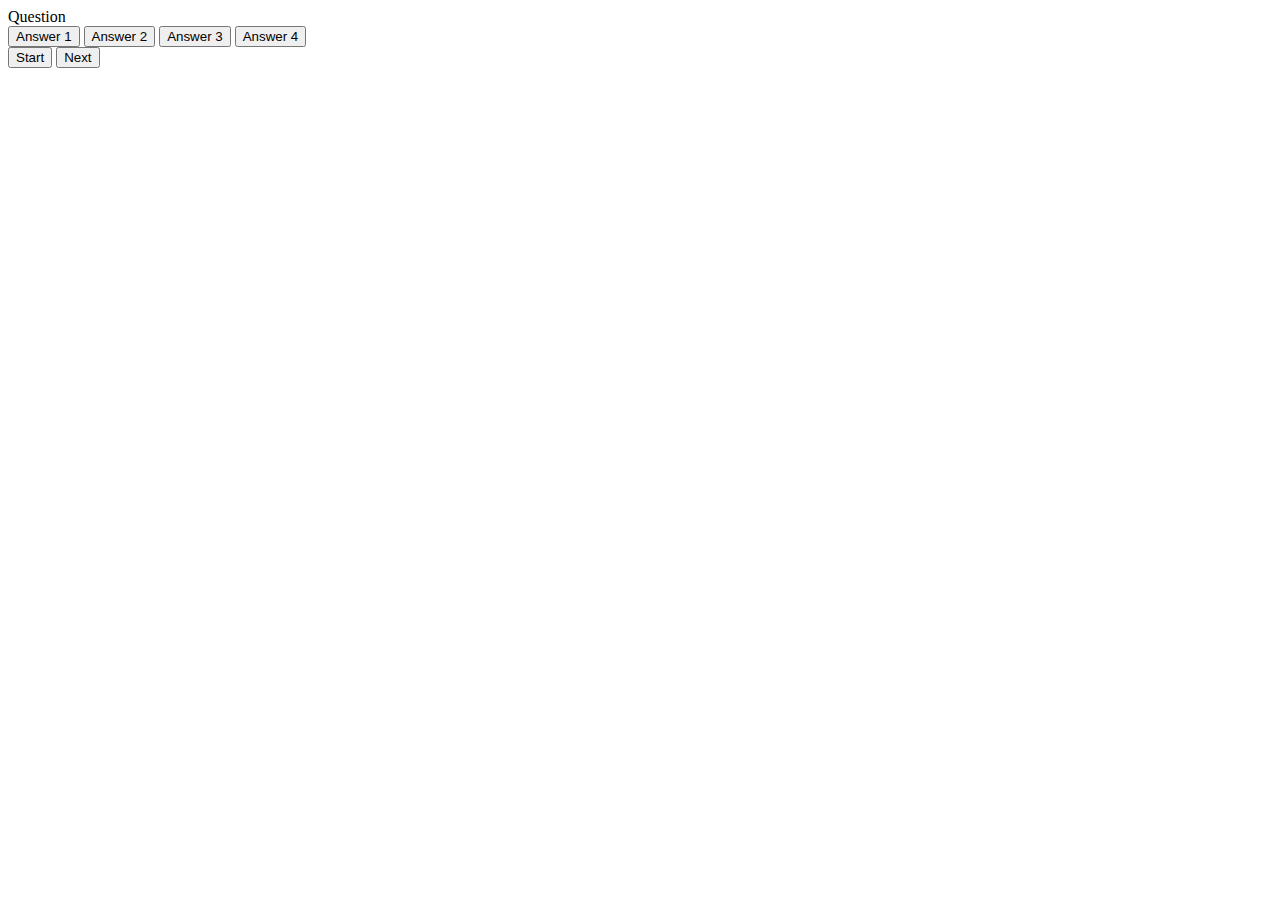
==== index.html @ 2d16ba44 "Created some buttons in HTML and linked CSS and JS files" ====
<!doctype html>
<html lang="en">
  <head>
    <meta charset="utf-8">
    <meta name="viewport" content="width=device-width, initial-scale=1.0">
    <meta http-equiv="X-UA-Compatible" content="ie=edge">
    <link href="style.css" rel="stylesheet">
    <script defer src="script.js"></script>
    <title>My Online Quiz</title>
  </head>
  <body>
    <div class="container">
        <div id="question-container" class="hide"></div>
        <div id="question">Question</div>
        <div id="answer-buttons" class="btn-grid">
            <button class="btn">Answer 1</button>
            <button class="btn">Answer 2</button>
            <button class="btn">Answer 3</button>
            <button class="btn">Answer 4</button>
        </div>
        <div class="controls">
            <button id="start-btn" class="start-btn btn">Start</button>
            <button id="next-btn" class="next-btn btn hide">Next</button>

        </div>
    </div>
  </body>
</html>
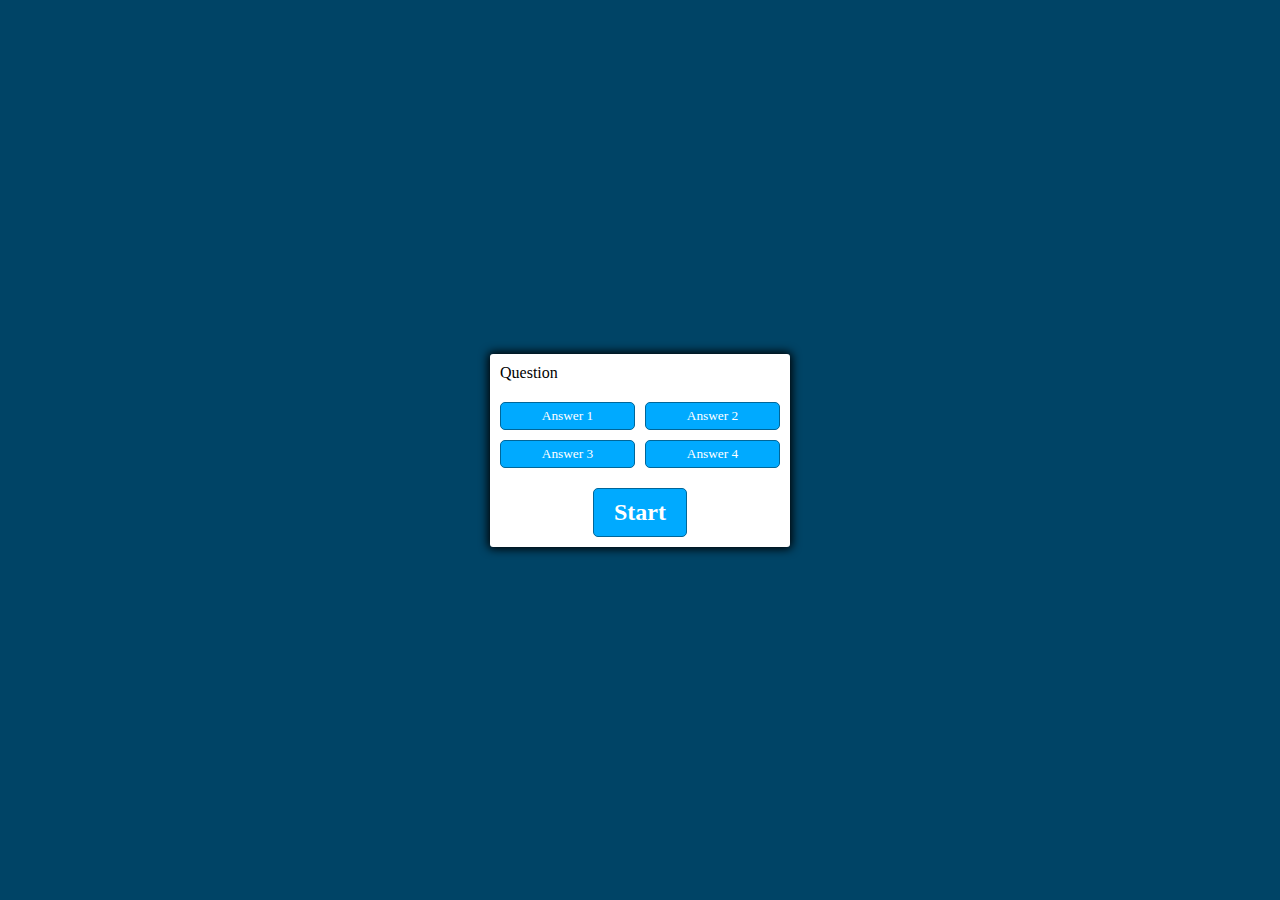
==== commit 5dd293b0: "added styling to CSS (button colours, alignment etc) and started working on JS" ====
--- a/index.html
+++ b/index.html
@@ -4,8 +4,7 @@
     <meta charset="utf-8">
     <meta name="viewport" content="width=device-width, initial-scale=1.0">
     <meta http-equiv="X-UA-Compatible" content="ie=edge">
-    <link href="style.css" rel="stylesheet">
-    <script defer src="script.js"></script>
+    <link href="./assets/css/style.css" rel="stylesheet">
     <title>My Online Quiz</title>
   </head>
   <body>
@@ -24,5 +23,6 @@
 
         </div>
     </div>
+    <script defer src="./assets/js/script.js"></script>
   </body>
 </html>--- a/assets/css/style.css
+++ b/assets/css/style.css
@@ -0,0 +1,118 @@
+*, *::before, *::after {
+    box-sizing: border-box;
+    font-family: Cambria, Cochin, Georgia, Times, 'Times New Roman', serif;
+}
+
+:root {
+    --hue-neutral: 200;
+    --hue-wrong: 0;
+    --hue-correct: 145;
+}
+
+body {
+    --hue: var(--hue-neutral);
+    padding: 0;
+    margin: 0;
+    display: flex;
+    width: 100vw;
+    height: 100vh;
+    justify-content: center;
+    align-items: center;
+    background-color: hsl(var(--hue), 100%, 20%);
+}
+/* colour for correct answer */
+body.correct {
+    --hue: var(--hue-correct);
+
+}
+/*colour for wrong answer*/
+body.wrong {
+    --hue: var(--hue-wrong);
+}
+
+.container {
+    width: 300px;
+    max-width: 100%;
+    background-color: white;
+    border-radius: 3px;
+    padding: 10px;
+    box-shadow: 0 0 10px 2px;
+}
+
+.btn-grid {
+    display: grid;
+    grid-template-columns: repeat(2, auto);
+    gap: 10px;
+    margin: 20px 0;
+}
+
+.btn {
+    --hue: var(--hue-neutral);
+    border: 1px solid hsl(var(--hue), 100%, 30%);
+    background-color: hsl(var(--hue), 100%, 50%);
+    border-radius: 5px;
+    padding: 5px 10px;
+    color: white;
+    outline: none;
+}
+
+.btn-hover {
+    border-color: black;
+}
+
+.btn.correct {
+    --hue: var(--hue-correct);
+    color: black;
+}
+
+.btn.wrong {
+    --hue: var(--hue-wrong);
+}
+
+.start-btn, .next-btn {
+    font-size: 1.5rem;
+    font-weight: bold;
+    padding: 10px 20px;
+}
+
+.controls {
+    display: flex;
+    justify-content: center;
+    align-items: center;
+}
+
+.hide {
+    display: none;
+}
+
+.title {
+    display: flex;
+    justify-content: space-between;
+    font-size: 25px;
+    margin-top: 15px;
+    margin-left: 10px;
+    margin-right: 10px;
+    color: var(--white);
+}
+
+.info-title { 
+    color: var(--black);
+}
+
+#rules h1 {
+    text-align: center;
+    border-top: 3px solid var(--black);
+    margin-top: 10px;
+    padding-top: 15px;
+    text-decoration: underline;
+    color: var(--white);
+}
+
+.info-box {
+    min-width: 75%;
+    max-width: 80%;
+    background: var(--Mainbg);
+    border-radius: 20px;
+    border-style: solid;
+    border-width: 3px;
+}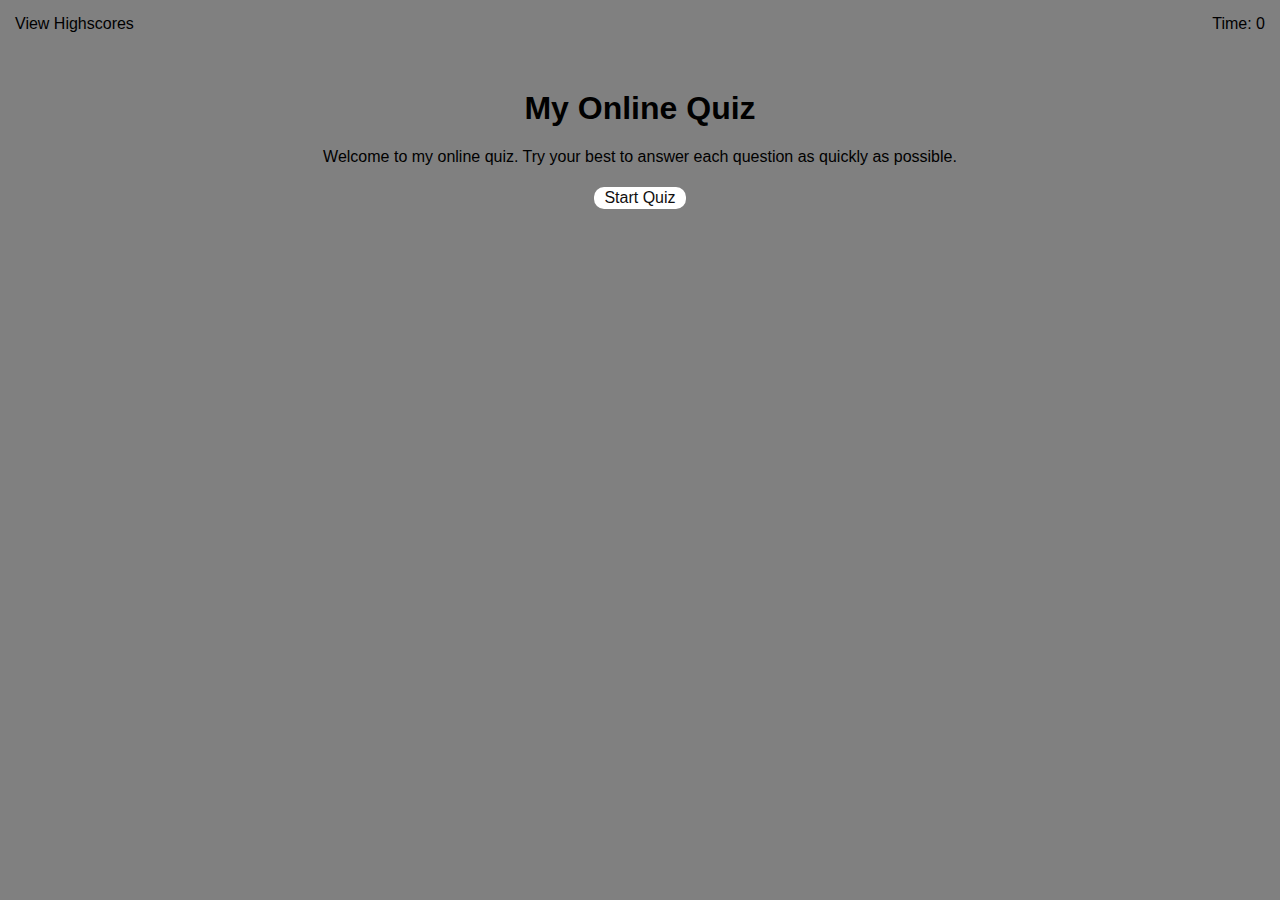
==== commit a16e5b3b: "Added JS file for questions, Tweaked HTML file, created highscore JS and HTML file. Can't figure out" ====
--- a/index.html
+++ b/index.html
@@ -1,28 +1,44 @@
-<!doctype html>
+<!DOCTYPE html>
 <html lang="en">
-  <head>
-    <meta charset="utf-8">
+<head>
+    <meta charset="UTF-8">
+    <meta http-equiv="X-UA-Compatible" content="IE=edge">
     <meta name="viewport" content="width=device-width, initial-scale=1.0">
-    <meta http-equiv="X-UA-Compatible" content="ie=edge">
-    <link href="./assets/css/style.css" rel="stylesheet">
-    <title>My Online Quiz</title>
-  </head>
-  <body>
-    <div class="container">
-        <div id="question-container" class="hide"></div>
-        <div id="question">Question</div>
-        <div id="answer-buttons" class="btn-grid">
-            <button class="btn">Answer 1</button>
-            <button class="btn">Answer 2</button>
-            <button class="btn">Answer 3</button>
-            <button class="btn">Answer 4</button>
-        </div>
-        <div class="controls">
-            <button id="start-btn" class="start-btn btn">Start</button>
-            <button id="next-btn" class="next-btn btn hide">Next</button>
+    <link rel="stylesheet" href="./assets/css/style.css"/>
+    <title>Christina's Coding Quiz</title>
+    </head>
+<body>
+    <div class="scores"><a href="highscores.html">View Highscores</a></div>
 
-        </div>
+    <div class="timer">Time: <span id="time">0</span></div>
+
+    <div class="wrapper">
+        <div id="start-screen" class="start">
+            <h1>My Online Quiz</h1>
+            <p>
+                Welcome to my online quiz. Try your best to answer each question as quickly as possible.  
+            </p>
+            <button id="start">Start Quiz</button>
+     </div>
+
+     <div id="questions" class="hide">
+        <h2 id="question-title"></h2>
+        <div id="choices" class="choices"></div>
+      </div>
+
+      <div id="end-screen" class="hide">
+        <h2>Finished!</h2>
+        <p>Your final score is <span id="final-score"></span>.</p>
+        <p>
+          Enter initials: <input type="text" id="initials" max="3" />
+          <button id="submit">Submit</button>
+        </p>
+      </div>
+
+      <div id="feedback" class="feedback hide"></div>
     </div>
-    <script defer src="./assets/js/script.js"></script>
-  </body>
+    <script src="./assets/js/questions.js"></script>
+    <script src="./assets/js/script.js"></script>
+    <script src="./assets/js/highscores.js"></script>
+</body>
 </html>--- a/assets/css/style.css
+++ b/assets/css/style.css
@@ -1,118 +1,79 @@
-*, *::before, *::after {
-    box-sizing: border-box;
-    font-family: Cambria, Cochin, Georgia, Times, 'Times New Roman', serif;
+body {
+    font-family: 'Lucida Sans', 'Lucida Sans Regular', 'Lucida Grande', 'Lucida Sans Unicode', Geneva, Verdana, sans-serif;
+    background-color: grey;
 }
 
-:root {
-    --hue-neutral: 200;
-    --hue-wrong: 0;
-    --hue-correct: 145;
-}
-
-body {
-    --hue: var(--hue-neutral);
-    padding: 0;
-    margin: 0;
-    display: flex;
-    width: 100vw;
-    height: 100vh;
-    justify-content: center;
-    align-items: center;
-    background-color: hsl(var(--hue), 100%, 20%);
-}
-/* colour for correct answer */
-body.correct {
-    --hue: var(--hue-correct);
-
-}
-/*colour for wrong answer*/
-body.wrong {
-    --hue: var(--hue-wrong);
-}
-
-.container {
-    width: 300px;
-    max-width: 100%;
-    background-color: white;
-    border-radius: 3px;
-    padding: 10px;
-    box-shadow: 0 0 10px 2px;
-}
-
-.btn-grid {
-    display: grid;
-    grid-template-columns: repeat(2, auto);
-    gap: 10px;
-    margin: 20px 0;
-}
-
-.btn {
-    --hue: var(--hue-neutral);
-    border: 1px solid hsl(var(--hue), 100%, 30%);
-    background-color: hsl(var(--hue), 100%, 50%);
-    border-radius: 5px;
-    padding: 5px 10px;
-    color: white;
-    outline: none;
-}
-
-.btn-hover {
-    border-color: black;
-}
-
-.btn.correct {
-    --hue: var(--hue-correct);
-    color: black;
-}
-
-.btn.wrong {
-    --hue: var(--hue-wrong);
-}
-
-.start-btn, .next-btn {
-    font-size: 1.5rem;
-    font-weight: bold;
-    padding: 10px 20px;
-}
-
-.controls {
-    display: flex;
-    justify-content: center;
-    align-items: center;
+.wrapper{
+    margin: 90px auto 0 auto;
+    max-width: 700px;
 }
 
 .hide {
     display: none;
 }
 
-.title {
-    display: flex;
-    justify-content: space-between;
-    font-size: 25px;
-    margin-top: 15px;
-    margin-left: 10px;
-    margin-right: 10px;
-    color: var(--white);
+.start {
+    text-align: center;
 }
 
-.info-title { 
-    color: var(--black);
+.scores {
+    position: absolute;
+    top: 15px;
+    left: 15px;
 }
 
-#rules h1 {
-    text-align: center;
-    border-top: 3px solid var(--black);
-    margin-top: 10px;
-    padding-top: 15px;
-    text-decoration: underline;
-    color: var(--white);
+.timer {
+    position: absolute;
+    top: 15px;
+    right: 15px;
 }
 
-.info-box {
-    min-width: 75%;
-    max-width: 80%;
-    background: var(--Mainbg);
-    border-radius: 20px;
-    border-style: solid;
-    border-width: 3px;
-}+.feedback {
+    font-style: italic;
+    font-size: 150%;
+    margin-top: 10px;
+    color: blueviolet;
+    border-top: 4px rgb(194, 210, 50);
+}
+
+a {
+    color: black;
+    text-decoration: none;
+}
+
+button {
+    display: inline-block;
+    margin: 5px;
+    cursor: pointer;
+    font-family: 'Lucida Sans', 'Lucida Sans Regular', 'Lucida Grande', 'Lucida Sans Unicode', Geneva, Verdana, sans-serif;
+    font-size: 100%;
+    background-color: white;
+    border-radius: 10px;
+    padding: 2px 10px;
+    color: rgb(17, 16, 16);
+    border: 0;
+  }
+
+  .choices button {
+    display: block;
+  }
+  
+  input[type="text"] {
+    font-size: 100%;
+  }
+  
+  ol {
+    padding-left: 0px;
+    max-height: 400px;
+    overflow: auto;
+  }
+  
+  li {
+    padding: 5px;
+    list-style: decimal inside none;
+  }
+  
+  li:nth-child(odd) {
+    background-color: #bab0c9;
+  }
+
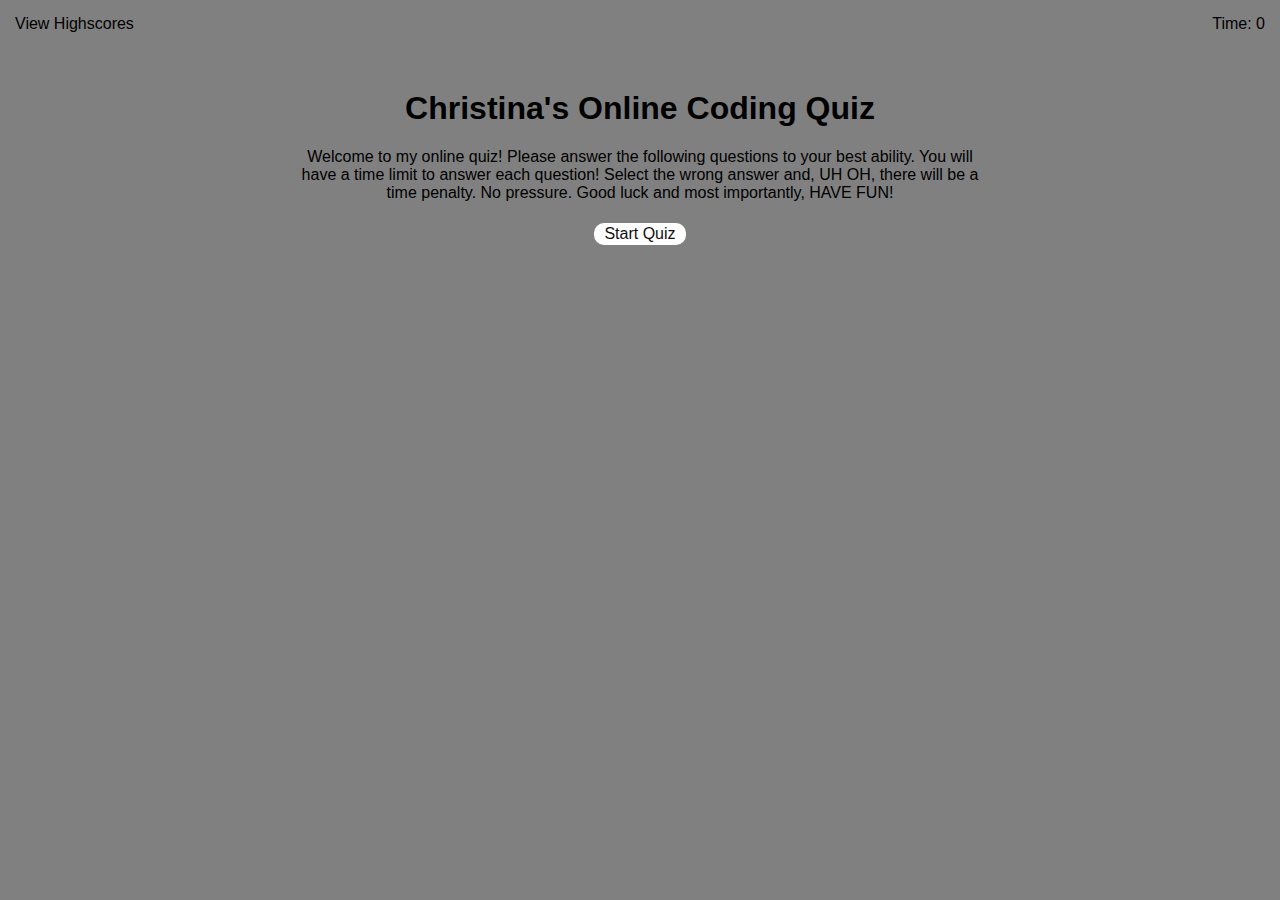
==== commit a5d878fc: "Added screenshot to README and update start page description in index.html" ====
--- a/index.html
+++ b/index.html
@@ -14,9 +14,10 @@
 
     <div class="wrapper">
         <div id="start-screen" class="start">
-            <h1>My Online Quiz</h1>
+            <h1>Christina's Online Coding Quiz</h1>
             <p>
-                Welcome to my online quiz. Try your best to answer each question as quickly as possible.  
+                Welcome to my online quiz! Please answer the following questions to your best ability. You will have a time limit to answer each question!
+                Select the wrong answer and, UH OH, there will be a time penalty. No pressure. Good luck and most importantly, HAVE FUN!  
             </p>
             <button id="start">Start Quiz</button>
      </div>
@@ -27,8 +28,8 @@
       </div>
 
       <div id="end-screen" class="hide">
-        <h2>Finished!</h2>
-        <p>Your final score is <span id="final-score"></span>.</p>
+        <h2>Thank you for playing!</h2>
+        <p>You got a score of <span id="final-score"></span>.</p>
         <p>
           Enter initials: <input type="text" id="initials" max="3" />
           <button id="submit">Submit</button>
@@ -39,6 +40,6 @@
     </div>
     <script src="./assets/js/questions.js"></script>
     <script src="./assets/js/script.js"></script>
-    <script src="./assets/js/highscores.js"></script>
+    <script src="./assets/js/score.js"></script>
 </body>
 </html>